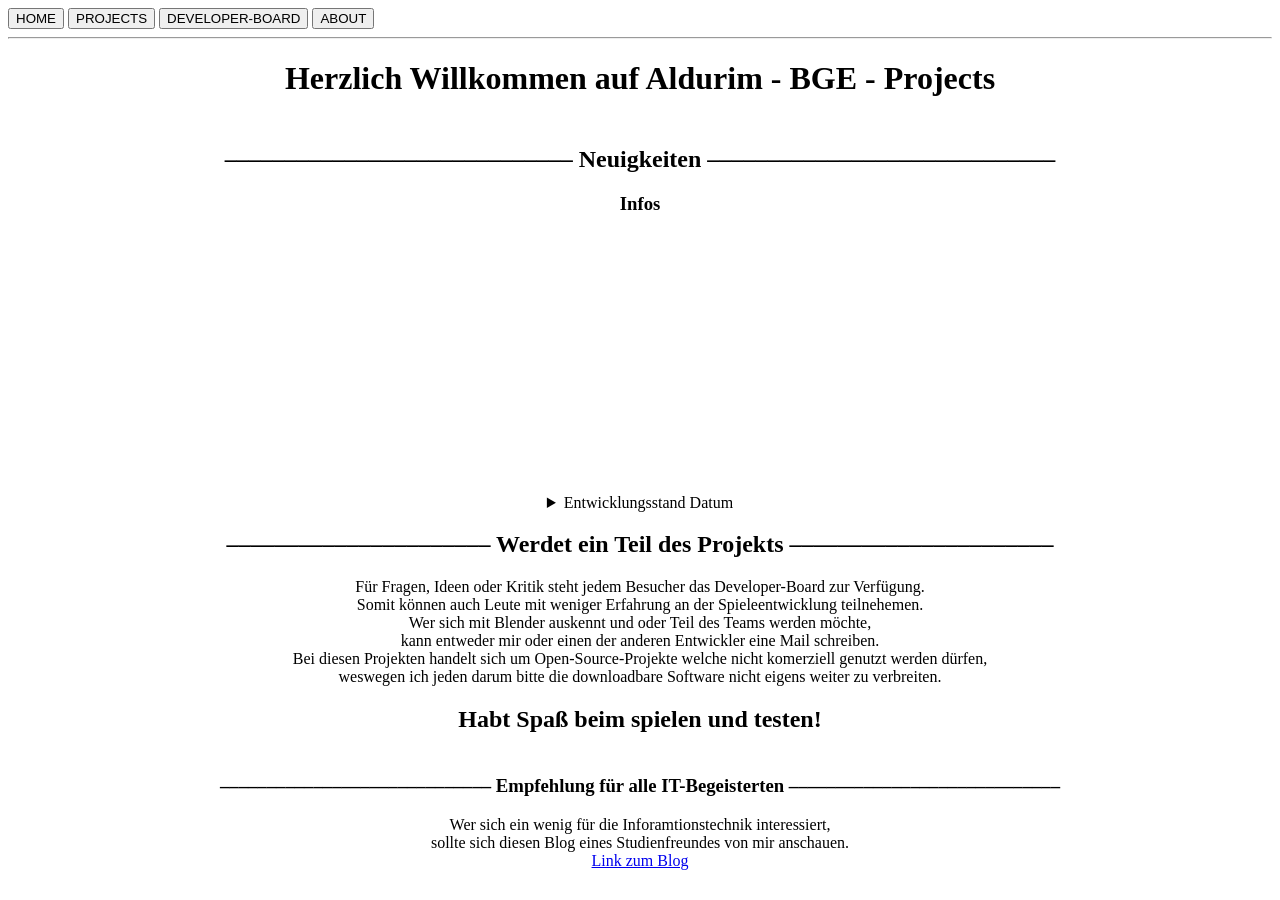
==== index.html @ e29efebb "Initial commit" ====
<!Doctype html>
<html>
<head>
<title>Aldurim - BGE - Projects</title>
<meta http-equiv="Content-Security-Policy" content="default-src: 'host-source' https://www.youtube-nocookie.com/embed/x0uwP_rvEPo?start=0">

<link rel="stylesheet" href="/aldurim.github.io/style.css">
</head>

<body>

<a href='https://aldurim.github.io/index.html'><button class="head" type="button">HOME</button></a>
<a href='https://aldurim.github.io/pages/projects.html'><button class="head" type="button">PROJECTS</button></a>
<a href='https:///aldurim.github.io/pages/developboard'><button class="head" type="button">DEVELOPER-BOARD</button></a>
<a href='https://aldurim.github.io/pages/about.html'><button class="head" type="button">ABOUT</button></a>

<hr>

<h1 align="center">Herzlich Willkommen auf Aldurim - BGE - Projects<br></h1>

<h2 align="center"><br>––––––––––––––––––––––––––––– Neuigkeiten –––––––––––––––––––––––––––––</h2>

<h3 align="center">Infos</h3>

<div align="center">
  <iframe width="512" height="256" src="https://www.youtube-nocookie.com/embed/x0uwP_rvEPo?start=0" frameborder="0" allow="accelerometer; autoplay; encrypted-media; gyroscope; picture-in-picture" allowfullscreen></iframe>
</div>

<div align="center">
  <details >
    <summary align="center">Entwicklungsstand Datum</summary>
    <p align="center" valign="left">
      Hier gibts momentan nix
    </p>
  </details>
</div>

<h2 align="center">––———–––––––––––––– Werdet ein Teil des Projekts ––———––––––––––––––</h2>

<p  align="center">
Für Fragen, Ideen oder Kritik steht jedem Besucher das Developer-Board zur Verfügung.<br>
Somit können auch Leute mit weniger Erfahrung an der Spieleentwicklung teilnehemen.
<br>Wer sich mit Blender auskennt und oder Teil des Teams werden möchte,<br>kann entweder mir oder einen der anderen Entwickler eine Mail schreiben.
<br>Bei diesen Projekten handelt sich um Open-Source-Projekte welche nicht komerziell genutzt werden dürfen,<br> weswegen ich jeden darum bitte die downloadbare Software nicht eigens weiter zu verbreiten.
</p>
<h2 align="center">Habt Spaß beim spielen und testen!</h2>

<h3 align="center"><br>––––––––––––––––––––––––––––– Empfehlung für alle IT-Begeisterten –––––––––––––––––––––––––––––</h3>
<p align="center"> Wer sich ein wenig für die Inforamtionstechnik interessiert, <br>sollte sich diesen Blog eines Studienfreundes von mir anschauen.<br>
  <a class="Link2" href="https://chronody.gitlab.io/">Link zum Blog</a>
</p>
</body>

</html>
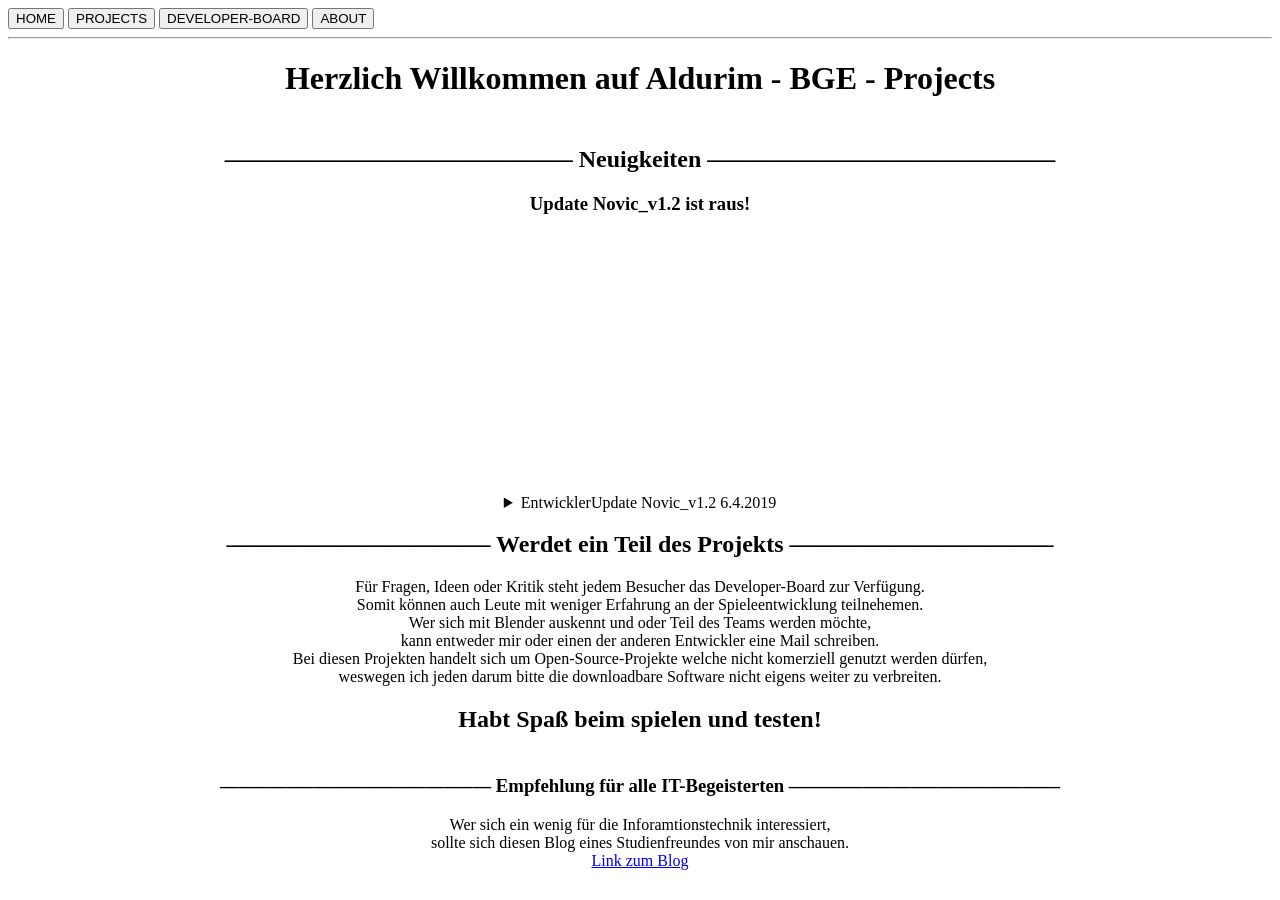
==== commit f6933c7c: "Initial commit" ====
--- a/index.html
+++ b/index.html
@@ -2,7 +2,7 @@
 <html>
 <head>
 <title>Aldurim - BGE - Projects</title>
-<meta http-equiv="Content-Security-Policy" content="default-src: 'host-source' https://www.youtube-nocookie.com/embed/x0uwP_rvEPo?start=0">
+<meta http-equiv="Content-Security-Policy" content="default-src: 'host-source' https://www.youtube-nocookie.com/embed/KCx0pLlbACQ?start=0">
 
 <link rel="stylesheet" href="/aldurim.github.io/style.css">
 </head>
@@ -20,15 +20,15 @@
 
 <h2 align="center"><br>––––––––––––––––––––––––––––– Neuigkeiten –––––––––––––––––––––––––––––</h2>
 
-<h3 align="center">Infos</h3>
+<h3 align="center">Update Novic_v1.2 ist raus!</h3>
 
 <div align="center">
-  <iframe width="512" height="256" src="https://www.youtube-nocookie.com/embed/x0uwP_rvEPo?start=0" frameborder="0" allow="accelerometer; autoplay; encrypted-media; gyroscope; picture-in-picture" allowfullscreen></iframe>
+  <iframe width="512" height="256" src="https://www.youtube-nocookie.com/embed/KCx0pLlbACQ?start=0" frameborder="0" allow="accelerometer; autoplay; encrypted-media; gyroscope; picture-in-picture" allowfullscreen></iframe>
 </div>
 
 <div align="center">
   <details >
-    <summary align="center">Entwicklungsstand Datum</summary>
+    <summary align="center">EntwicklerUpdate Novic_v1.2 6.4.2019</summary>
     <p align="center" valign="left">
       Hier gibts momentan nix
     </p>
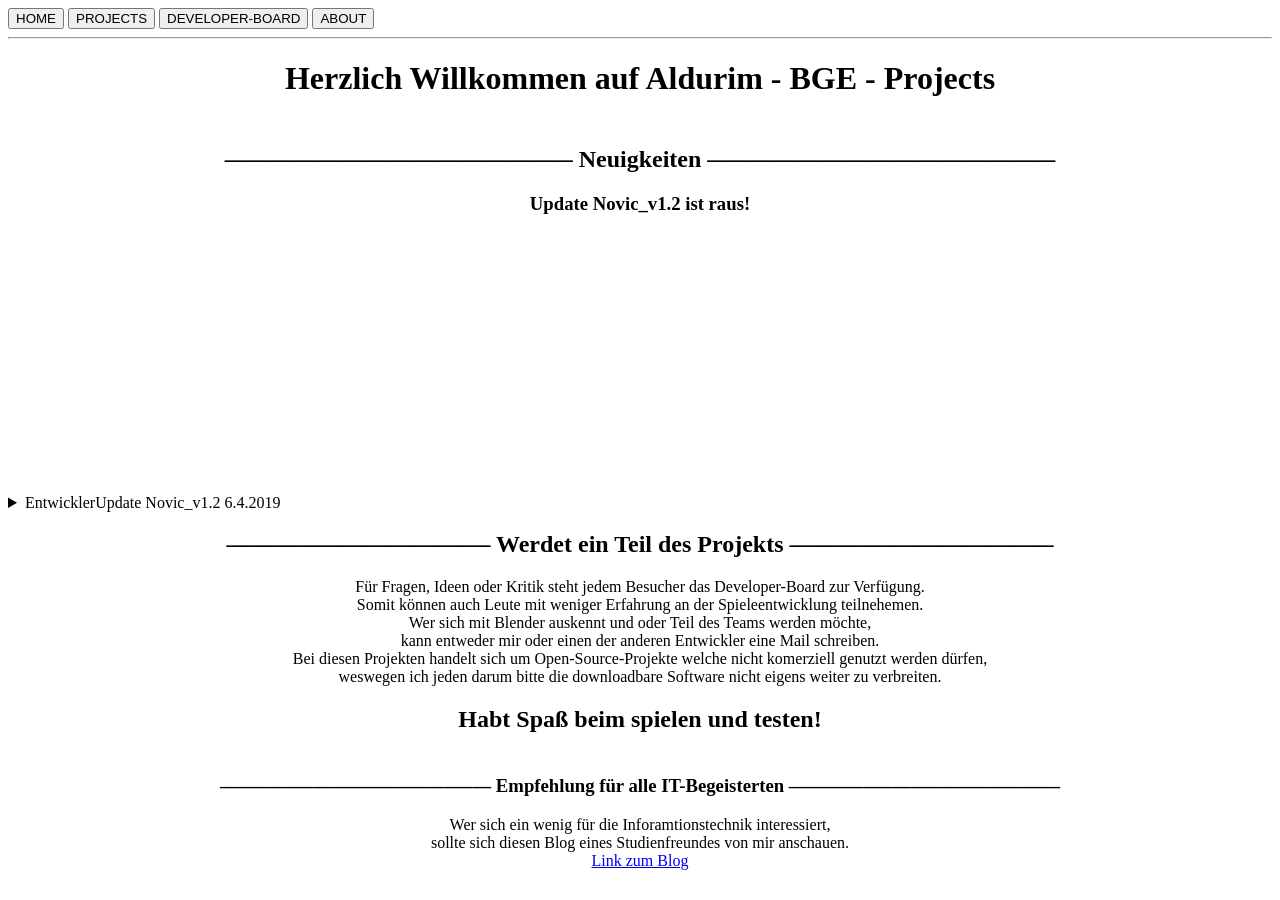
==== commit 9004e305: "Initial commit" ====
--- a/index.html
+++ b/index.html
@@ -28,9 +28,19 @@
 
 <div align="center">
   <details >
-    <summary align="center">EntwicklerUpdate Novic_v1.2 6.4.2019</summary>
-    <p align="center" valign="left">
-      Hier gibts momentan nix
+    <summary align="left" valign="top">EntwicklerUpdate Novic_v1.2 6.4.2019</summary>
+    <p>
+      Das Kampfsystem ist bereits spielbar und fast komplett im Spiel implementiert.<br>
+      Es können 15 Zauber benutzt werden, wobei 10 zum Angriff und 5 zur Verteidigung dienen.<br>
+      Später sollen diese Zauber erlernt werden können,<br>falls der Spieler die nötigen Anforderungen per Attribute mitbringt.
+
+      Zaubererduelle werden nicht ganz so sein wie im Video.<br>
+      Zum einen werden die Duelle etwas leichter und die KI besser ausgearbeitet,<br>im späteren Verlauf der Entwicklung.<br>
+      Die jetzige KI dient nur dazu um das Kampfsystem auszufeilen und mögliche Fehler zu patchen.<br>
+
+      Das "Hogwarts" bzw. die Zaubererakedemie ist noch nicht ausgearbeitet,<br>soll aber von der Aufteilung später so im Spiel vorhanden sein.<br>
+
+      Liebe Grüße aus dem Entwicklerteam.
     </p>
   </details>
 </div>
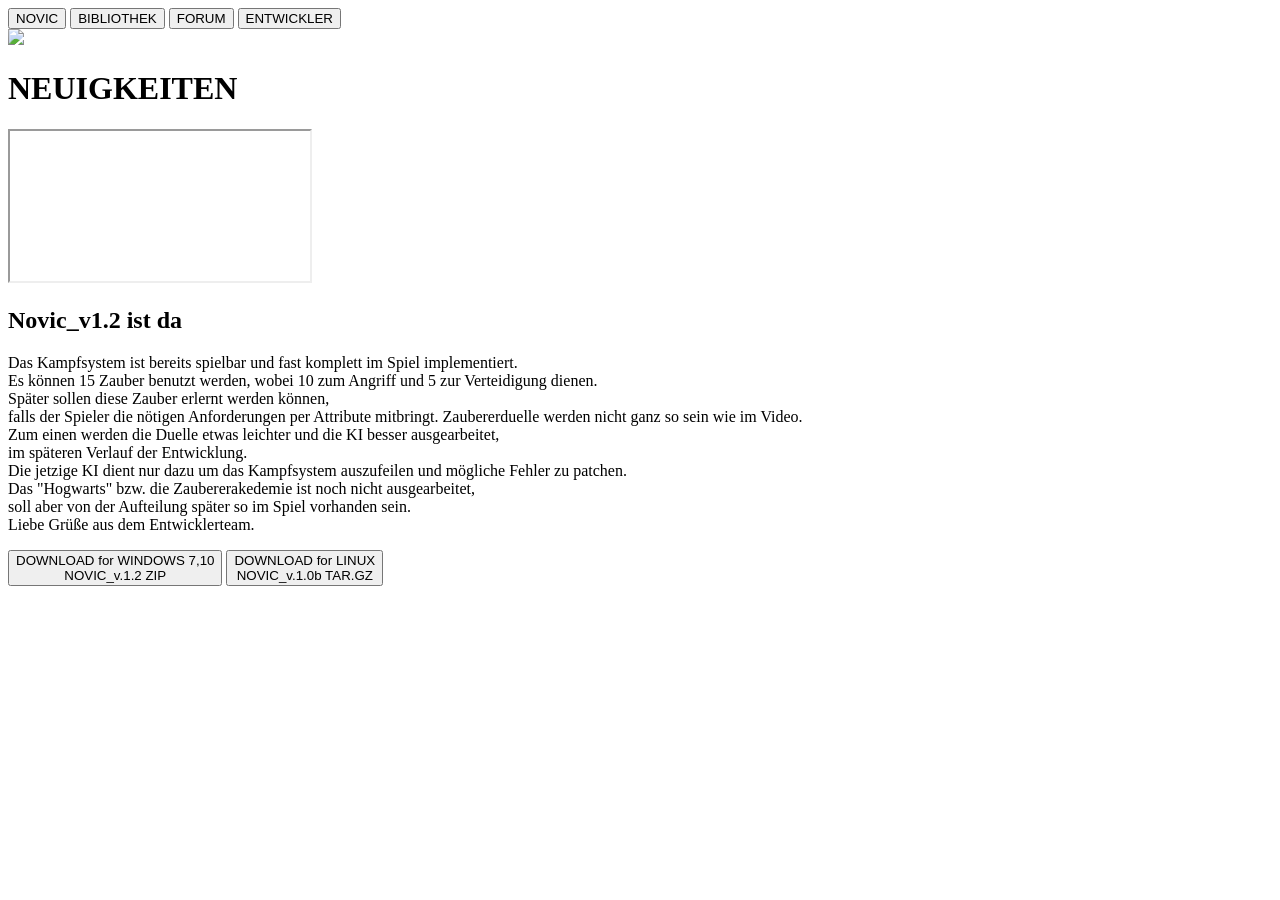
==== commit c777ef8b: "Rename Novic.html to index.html" ====
--- a/index.html
+++ b/index.html
@@ -1,64 +1,50 @@
-<!Doctype html>
-<html>
-<head>
-<title>Aldurim - BGE - Projects</title>
-<meta http-equiv="Content-Security-Policy" content="default-src: 'host-source' https://www.youtube-nocookie.com/embed/KCx0pLlbACQ?start=0">
-
-<link rel="stylesheet" href="/aldurim.github.io/style.css">
-</head>
-
-<body>
-
-<a href='https://aldurim.github.io/index.html'><button class="head" type="button">HOME</button></a>
-<a href='https://aldurim.github.io/pages/projects.html'><button class="head" type="button">PROJECTS</button></a>
-<a href='https:///aldurim.github.io/pages/developboard'><button class="head" type="button">DEVELOPER-BOARD</button></a>
-<a href='https://aldurim.github.io/pages/about.html'><button class="head" type="button">ABOUT</button></a>
-
-<hr>
-
-<h1 align="center">Herzlich Willkommen auf Aldurim - BGE - Projects<br></h1>
-
-<h2 align="center"><br>––––––––––––––––––––––––––––– Neuigkeiten –––––––––––––––––––––––––––––</h2>
-
-<h3 align="center">Update Novic_v1.2 ist raus!</h3>
-
-<div align="center">
-  <iframe width="512" height="256" src="https://www.youtube-nocookie.com/embed/KCx0pLlbACQ?start=0" frameborder="0" allow="accelerometer; autoplay; encrypted-media; gyroscope; picture-in-picture" allowfullscreen></iframe>
-</div>
-
-<div align="center">
-  <details >
-    <summary align="left" valign="top">EntwicklerUpdate Novic_v1.2 6.4.2019</summary>
-    <p>
-      Das Kampfsystem ist bereits spielbar und fast komplett im Spiel implementiert.<br>
-      Es können 15 Zauber benutzt werden, wobei 10 zum Angriff und 5 zur Verteidigung dienen.<br>
-      Später sollen diese Zauber erlernt werden können,<br>falls der Spieler die nötigen Anforderungen per Attribute mitbringt.
-
-      Zaubererduelle werden nicht ganz so sein wie im Video.<br>
-      Zum einen werden die Duelle etwas leichter und die KI besser ausgearbeitet,<br>im späteren Verlauf der Entwicklung.<br>
-      Die jetzige KI dient nur dazu um das Kampfsystem auszufeilen und mögliche Fehler zu patchen.<br>
-
-      Das "Hogwarts" bzw. die Zaubererakedemie ist noch nicht ausgearbeitet,<br>soll aber von der Aufteilung später so im Spiel vorhanden sein.<br>
-
-      Liebe Grüße aus dem Entwicklerteam.
-    </p>
-  </details>
-</div>
-
-<h2 align="center">––———–––––––––––––– Werdet ein Teil des Projekts ––———––––––––––––––</h2>
-
-<p  align="center">
-Für Fragen, Ideen oder Kritik steht jedem Besucher das Developer-Board zur Verfügung.<br>
-Somit können auch Leute mit weniger Erfahrung an der Spieleentwicklung teilnehemen.
-<br>Wer sich mit Blender auskennt und oder Teil des Teams werden möchte,<br>kann entweder mir oder einen der anderen Entwickler eine Mail schreiben.
-<br>Bei diesen Projekten handelt sich um Open-Source-Projekte welche nicht komerziell genutzt werden dürfen,<br> weswegen ich jeden darum bitte die downloadbare Software nicht eigens weiter zu verbreiten.
-</p>
-<h2 align="center">Habt Spaß beim spielen und testen!</h2>
-
-<h3 align="center"><br>––––––––––––––––––––––––––––– Empfehlung für alle IT-Begeisterten –––––––––––––––––––––––––––––</h3>
-<p align="center"> Wer sich ein wenig für die Inforamtionstechnik interessiert, <br>sollte sich diesen Blog eines Studienfreundes von mir anschauen.<br>
-  <a class="Link2" href="https://chronody.gitlab.io/">Link zum Blog</a>
-</p>
-</body>
-
-</html>
+<!doctype html>
+
+
+<html lang=de>
+    <head>
+		<meta http-equiv="Content-Security-Policy" content="default-src: 'host-source' https://www.youtube-nocookie.com/embed/KCx0pLlbACQ?start=0">
+		<link href="design.css" rel="stylesheet">
+    <head>
+    <body>
+		<div class="box1">
+			<a href='https://aldurim.github.io/index.html'><button class="b1" type="button">NOVIC</button></a>
+			<a href='https://aldurim.github.io/pages/projects.html'><button class="b1" type="button">BIBLIOTHEK</button></a>
+			<a href='https:///aldurim.github.io/pages/developboard'><button class="b1" type="button">FORUM</button></a>
+			<a href='https://aldurim.github.io/pages/about.html'><button class="b1" type="button">ENTWICKLER</button></a>
+		</div>
+		<img class="img_main" src="Lensflare3.png"></img>
+		</div>
+		<div class="box2">
+			<h1>NEUIGKEITEN</h1>
+		</div>
+		<div class="container_row"> 
+			<div class="box2_video">
+				<iframe class="news_iframe" src="https://www.youtube-nocookie.com/embed/KCx0pLlbACQ?start=0"   encrypted-media; gyroscope; picture-in-picture" allowfullscreen></iframe>
+			</div>
+			<div class="container_column">
+				<div class="box2_news">
+					<h2>Novic_v1.2 ist da</h2>
+					<p>
+						Das Kampfsystem ist bereits spielbar und fast komplett im Spiel implementiert.<br>
+						Es können 15 Zauber benutzt werden, wobei 10 zum Angriff und 5 zur Verteidigung dienen.<br>
+						Später sollen diese Zauber erlernt werden können,<br>falls der Spieler die nötigen Anforderungen per Attribute mitbringt.
+
+						Zaubererduelle werden nicht ganz so sein wie im Video.<br>
+						Zum einen werden die Duelle etwas leichter und die KI besser ausgearbeitet,<br>im späteren Verlauf der Entwicklung.<br>
+						Die jetzige KI dient nur dazu um das Kampfsystem auszufeilen und mögliche Fehler zu patchen.<br>
+
+						Das "Hogwarts" bzw. die Zaubererakedemie ist noch nicht ausgearbeitet,<br>soll aber von der Aufteilung später so im Spiel vorhanden sein.<br>
+
+						Liebe Grüße aus dem Entwicklerteam.
+					</p>
+				</div>
+				<div class="container_row_no_margin">
+					<div class="box2_download">
+						<a href='https://github.com/Aldurim/aldurim.github.io/blob/master/downloads/Novic1.2/Windows64.zip?raw=true' download="Novic_v12.zip"><button class="button_download" type="button">DOWNLOAD for WINDOWS 7,10<br>NOVIC_v.1.2 ZIP</button></a>
+						<a href='https://github.com/Aldurim/aldurim.github.io/blob/master/downloads/Linux.tar.gz?raw=true' download="NOVIC_sa_v1b.rar"><button class="button_download" type="button">DOWNLOAD for LINUX<br>NOVIC_v.1.0b TAR.GZ</button></a>
+					</div>
+				</div>
+		</div>
+    <body>
+<html>
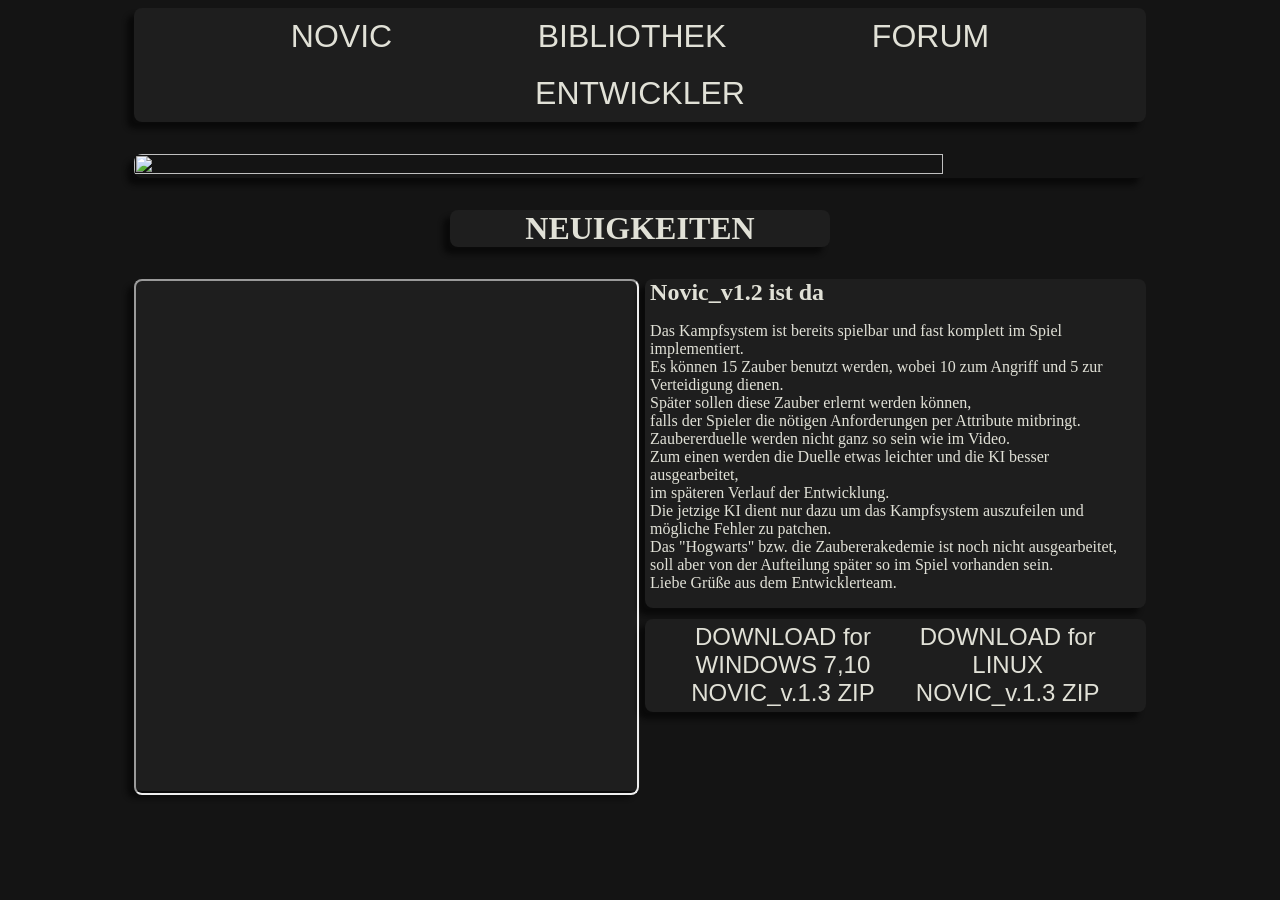
==== commit bff60a4b: "Initial commit" ====
--- a/index.html
+++ b/index.html
@@ -1,5 +1,4 @@
 <!doctype html>
-
 
 <html lang=de>
     <head>
@@ -41,8 +40,8 @@
 				</div>
 				<div class="container_row_no_margin">
 					<div class="box2_download">
-						<a href='https://github.com/Aldurim/aldurim.github.io/blob/master/downloads/Novic1.2/Windows64.zip?raw=true' download="Novic_v12.zip"><button class="button_download" type="button">DOWNLOAD for WINDOWS 7,10<br>NOVIC_v.1.2 ZIP</button></a>
-						<a href='https://github.com/Aldurim/aldurim.github.io/blob/master/downloads/Linux.tar.gz?raw=true' download="NOVIC_sa_v1b.rar"><button class="button_download" type="button">DOWNLOAD for LINUX<br>NOVIC_v.1.0b TAR.GZ</button></a>
+						<a href='https://github.com/Aldurim/aldurim.github.io/blob/master/downloads/Novic1.3/Windows.zip?raw=true' download="Novic_v13.zip"><button class="button_download" type="button">DOWNLOAD for WINDOWS 7,10<br>NOVIC_v.1.3 ZIP</button></a>
+						<a href='https://github.com/Aldurim/aldurim.github.io/blob/master/downloads/Novic1.3/Linux.zip?raw=true' download="Novic_v13.zip"><button class="button_download" type="button">DOWNLOAD for LINUX<br>NOVIC_v.1.3 ZIP</button></a>
 					</div>
 				</div>
 		</div>
--- a/design.css
+++ b/design.css
@@ -0,0 +1,153 @@
+body {
+    background-color: rgb(20,20,20);
+}
+
+button{
+	background-color: rgb(30,30,30);
+	cursor: pointer;
+	border: none;
+	}
+.b1{
+	text-align : center;
+	padding-left: 7%;
+	padding-right: 7%;
+	padding-top: 1%;
+	padding-bottom: 1%;
+	position: relative;
+	color: rgb(225,225,215);
+	font-size: 200%;
+	font-weight: 50%;
+	width: 30% + 100px;
+	}	
+.button_download{
+	text-align : center;
+	padding-left: 1%;
+	padding-right: 1%;
+	padding-top: 1%;
+	padding-bottom: 1%;
+	position: relative;
+	color: rgb(225,225,215);
+	font-size: 150%;
+	font-weight: 50%;
+	width: 45%;
+	}	
+div{
+	background-color: rgb(30,30,30);
+}
+
+.box1{
+	text-align : center;
+	border-radius: 8px;
+	margin: auto;
+	width: 80%;
+	box-shadow : -7px 7px 5px rgb(10,10,10);
+}
+.box2{
+	border-radius: 8px;
+	margin: 2em auto;
+	width: 30%;
+	box-shadow : -7px 7px 5px rgb(10,10,10);
+}
+.container_row{
+	background-color: rgb(20,20,20);
+	display: flex;
+	flex-direction: row;
+	margin: auto;
+	width: 80%;
+}
+.container_column {
+	background-color: rgb(20,20,20);
+	display: flex;
+	flex-direction: column;
+	width: 100%;
+}
+.container_row_no_margin{
+	background-color: rgb(20,20,20);
+	display: flex;
+	flex-direction: row;
+	width: 100%;
+}
+
+.box2_video{
+	margin : auto;
+	border-radius: 8px;
+	width: 100%;
+	height: 512px;
+	box-shadow : -7px 7px 5px rgb(10,10,10);
+}
+
+.box2_news{
+	padding-left: 1%;
+	padding-right: 1%;
+	margin-top: 0%;
+	margin-bottom: 2%;
+	margin-left: 1%;
+	margin-right:0%;
+	text-align : left;
+	border-radius: 8px;
+	width: 97%;
+	box-shadow : -7px 7px 5px rgb(10,10,10);
+}
+.box2_download{
+	padding-left: 1%;
+	padding-right: 1%;
+	margin-top: 0%;
+	margin-bottom: 5%;
+	margin-left: 1%;
+	margin-right:0%;
+	text-align : center;
+	border-radius: 8px;
+	width: 97%;
+	box-shadow : -7px 7px 5px rgb(10,10,10);
+}
+
+img{
+	display: flex; 
+    justify-content: center; 
+    align-items: center;
+}
+
+.img_main{
+	object-fit: cover; 
+	position: relative;
+	margin: 2em auto; 
+	border-top-left-radius: 8px;
+	border-top-right-radius: 8px;
+	border-bottom-left-radius: 8px;
+	border-bottom-right-radius: 8px;
+	width: 80%;
+	height: 30%;
+	box-shadow : -7px 7px 5px rgb(10,10,10);
+}
+
+h1{
+	position: relative;
+	text-align : center;
+	margin: auto; 
+	color: rgb(225,225,215);
+}
+h2{
+	position: relative;
+	text-align : left;
+	margin: auto; 
+	color: rgb(225,225,215);
+}
+p{
+	position: relative;
+	color: rgb(225,225,215);
+}
+
+iframe{
+    justify-content: center; 
+	frameborder: 0; 
+	allow: accelerometer;
+}
+.news_iframe{
+	position: relative;
+	width: 99%;
+	height: 512px;
+	border-top-left-radius: 8px;
+	border-top-right-radius: 8px;
+	border-bottom-left-radius: 8px;
+	border-bottom-right-radius: 8px;
+}
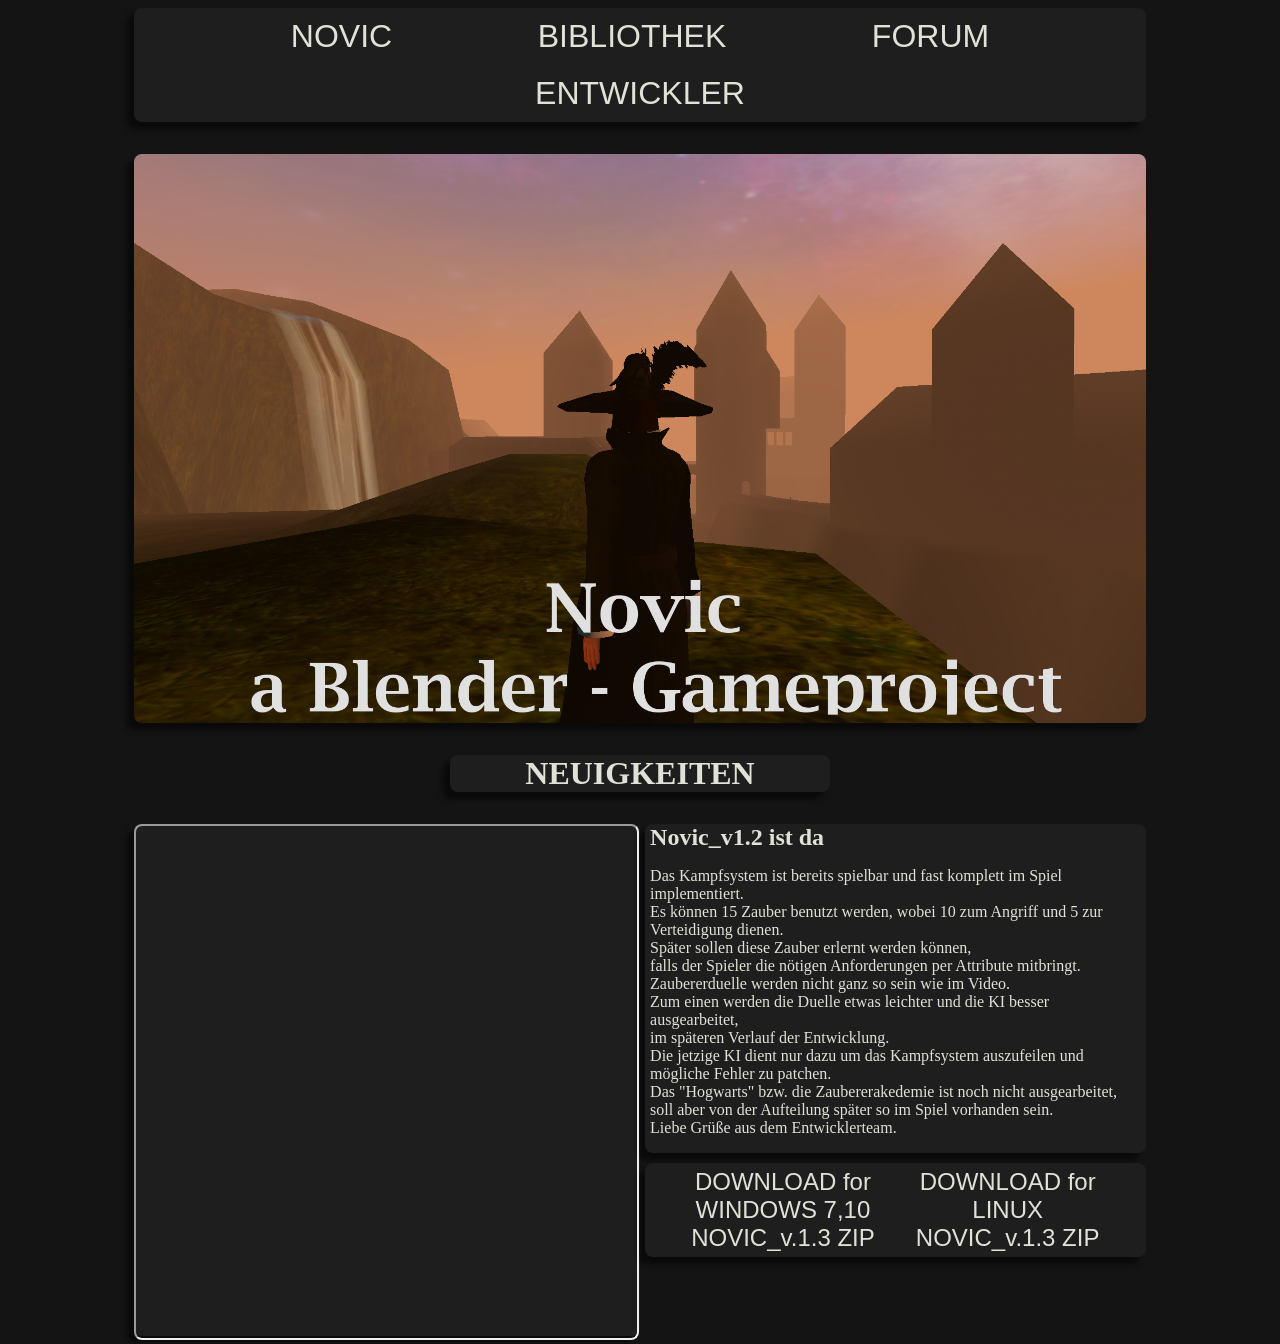
==== commit 3295cd70: "Update index.html" ====
--- a/index.html
+++ b/index.html
@@ -12,7 +12,7 @@
 			<a href='https:///aldurim.github.io/pages/developboard'><button class="b1" type="button">FORUM</button></a>
 			<a href='https://aldurim.github.io/pages/about.html'><button class="b1" type="button">ENTWICKLER</button></a>
 		</div>
-		<img class="img_main" src="Lensflare3.png"></img>
+		<img class="img_main" src="pictures/Novic2.png"></img>
 		</div>
 		<div class="box2">
 			<h1>NEUIGKEITEN</h1>
